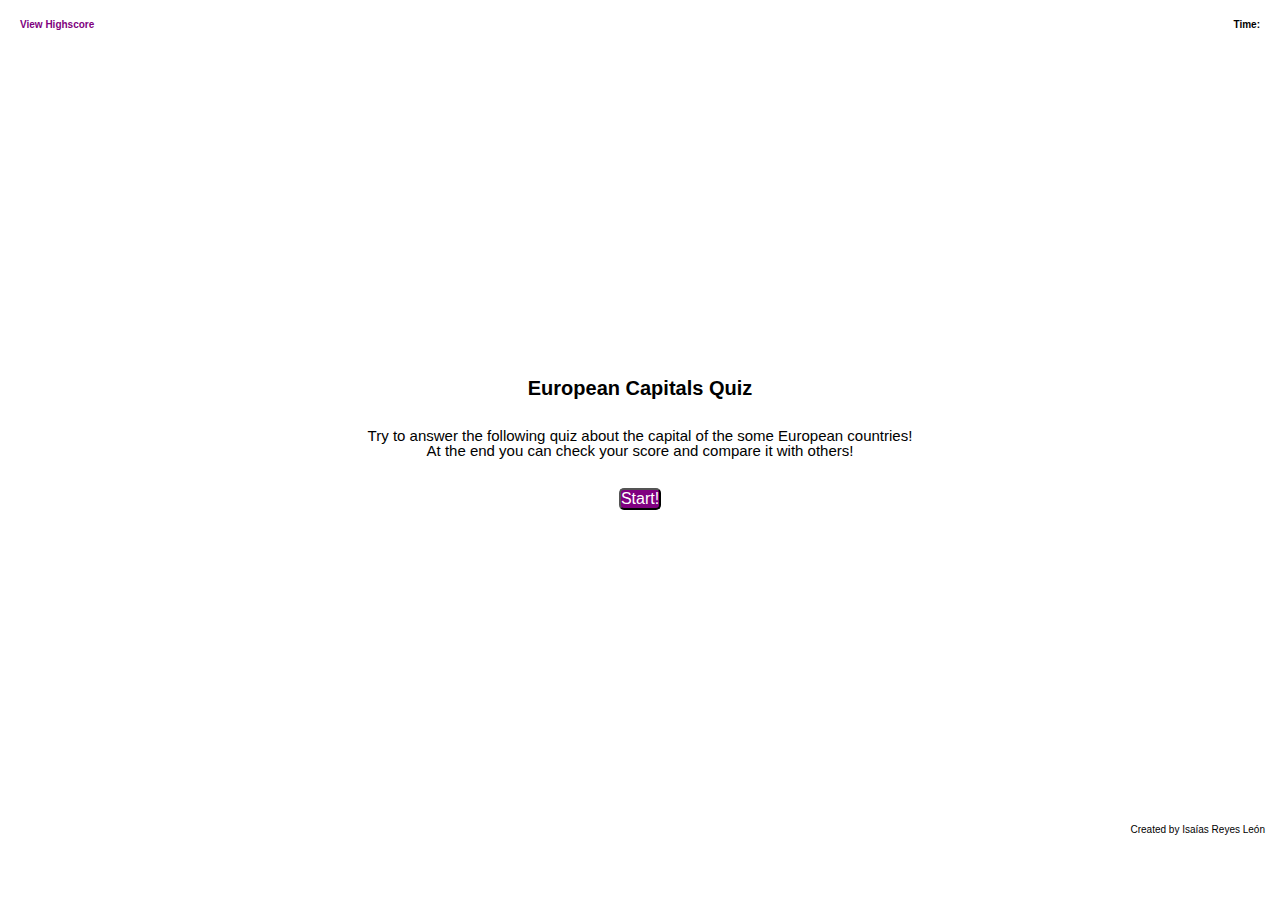
==== index.html @ b5a41d4b "html and css for the first page completed" ====
<!DOCTYPE html>
<html lang="en">
<head>
    <meta charset="UTF-8">
    <meta http-equiv="X-UA-Compatible" content="IE=edge">
    <meta name="viewport" content="width=device-width, initial-scale=1.0">
    <title>European Capitals Quiz!</title>
    <link rel="stylesheet" href="./assets/css/reset.css" />
    <link rel="stylesheet" href="./assets/css/style.css" />
</head>
<body>
    <header>
        <h1>View Highscore</h1>
        <h2>Time:</h2>
    </header>
    <main>
        <div class="quiz-container">
            <div class="question-title">European Capitals Quiz</div>
            <div class="answers">
                <p>Try to answer the following quiz about the capital of the some European countries! <br>
                At the end you can check your score and compare it with others!</p>
                <ul>
                    <li>
                        <a></a>
                    </li>
                    <li>
                        <a></a>
                    </li>
                    <li>
                        <a></a>
                    </li>
                </ul>
            </div>
            <button type="button">Start!</button>
        </div>
    </main>
    <footer>Created by Isaías Reyes León</footer>
</body>
</html>
---- assets/css/style.css ----
body {
    background-color: var(--background-color);
    font-family: Verdana, Geneva, Tahoma, sans-serif;
    height: 100%;
}

header {
    height: 10%;
}

header h1 {
    font-size: 10px;
    color: purple;
    display: inline-block;
    padding: 20px;
}

header h2 {
    font-size: 10px;
    float: right;
    padding: 20px;
}

main {
    height: 80%;
    /* border: solid red 5px; */
}

.quiz-container {
    text-align: center;
    /* border: solid red 5px; */
    position: relative;
    top: 40%;
}

.question-title {
    font-weight: bolder;
    font-size: 20px;
    padding-bottom: 30px;
}

.answers {
    font-size: 15px;
    padding-bottom: 30px;

}

main button {
    background-color: purple;
    color: white;
    border-radius: 5px;
}

footer {
    height: 10%;
    padding: 15px;
    font-size: 10px;
    float: right;
}
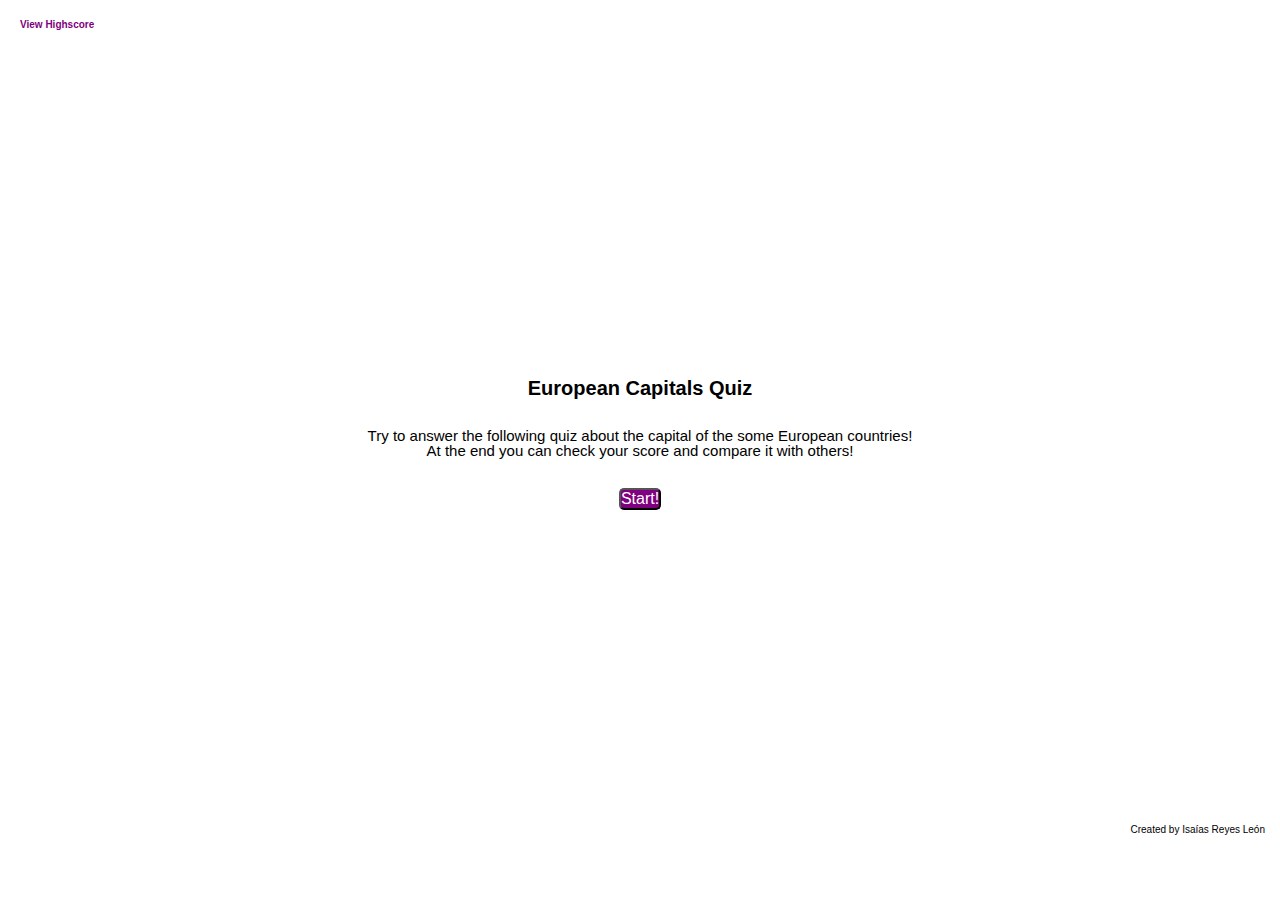
==== commit 835da7e9: "Added timer function" ====
--- a/index.html
+++ b/index.html
@@ -11,9 +11,9 @@
 <body>
     <header>
         <h1>View Highscore</h1>
-        <h2>Time:</h2>
+        <h2 class="time"></h2>
     </header>
-    <main>
+    <main class="mainEl">
         <div class="quiz-container">
             <div class="question-title">European Capitals Quiz</div>
             <div class="answers">
@@ -31,9 +31,10 @@
                     </li>
                 </ul>
             </div>
-            <button type="button">Start!</button>
+            <button id="start-button" type="button">Start!</button>
         </div>
     </main>
     <footer>Created by Isaías Reyes León</footer>
+    <script src="./assets/js/script.js"></script>
 </body>
 </html>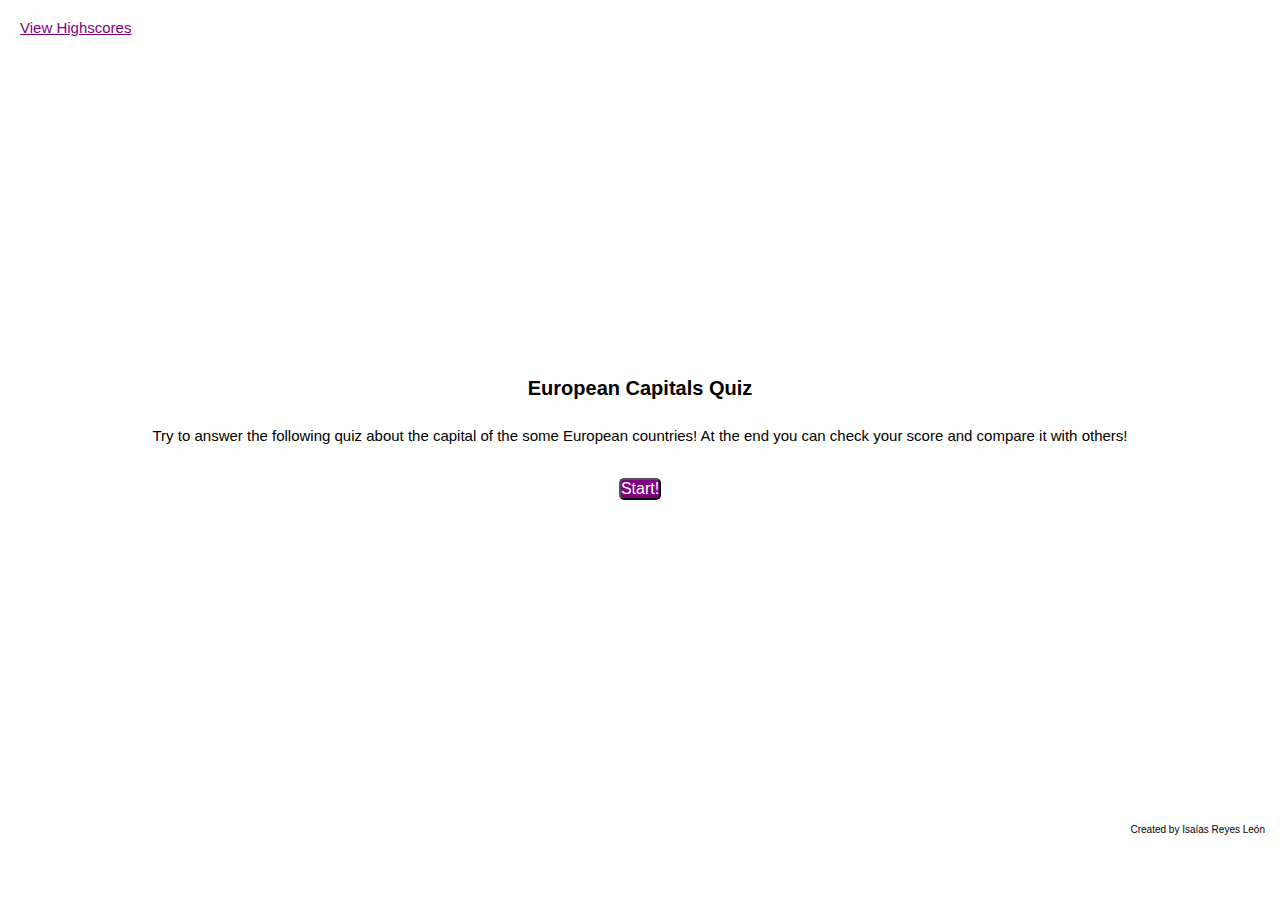
==== commit dc7da44c: "Added questions and answers" ====
--- a/index.html
+++ b/index.html
@@ -10,28 +10,18 @@
 </head>
 <body>
     <header>
-        <h1>View Highscore</h1>
-        <h2 class="time"></h2>
+        <a href="highscores.html">View Highscores</a>
+        <h1 class="time"></h1>
     </header>
     <main class="mainEl">
         <div class="quiz-container">
-            <div class="question-title">European Capitals Quiz</div>
-            <div class="answers">
-                <p>Try to answer the following quiz about the capital of the some European countries! <br>
-                At the end you can check your score and compare it with others!</p>
-                <ul>
-                    <li>
-                        <a></a>
-                    </li>
-                    <li>
-                        <a></a>
-                    </li>
-                    <li>
-                        <a></a>
-                    </li>
-                </ul>
-            </div>
+            <div id="start-page">
+            <h2>European Capitals Quiz</h2>
+            <p>Try to answer the following quiz about the capital of the some European countries! At the end you can check your score and compare it with others!</p>
             <button id="start-button" type="button">Start!</button>
+        </div>
+            <div class="question-title"></div>
+            <div class="answers-container"></div>
         </div>
     </main>
     <footer>Created by Isaías Reyes León</footer>
--- a/assets/css/style.css
+++ b/assets/css/style.css
@@ -8,17 +8,28 @@
     height: 10%;
 }
 
-header h1 {
-    font-size: 10px;
+header a {
+    font-size: 15px;
     color: purple;
     display: inline-block;
     padding: 20px;
 }
 
-header h2 {
+header h1 {
     font-size: 10px;
     float: right;
     padding: 20px;
+}
+
+h2 {
+    font-weight: bolder;
+    font-size: 20px;
+    padding-bottom: 30px;
+}
+
+p {
+    font-size: 15px;
+    padding-bottom: 30px;
 }
 
 main {
@@ -33,22 +44,31 @@
     top: 40%;
 }
 
+.hidden {
+    display: none;
+}
+
 .question-title {
     font-weight: bolder;
     font-size: 20px;
     padding-bottom: 30px;
 }
 
-.answers {
+.answers-container {
     font-size: 15px;
     padding-bottom: 30px;
-
 }
 
-main button {
+input {
+    margin-left: 5px;
+    margin-right: 5px;
+}
+
+button {
     background-color: purple;
     color: white;
     border-radius: 5px;
+    margin: 5px;
 }
 
 footer {
